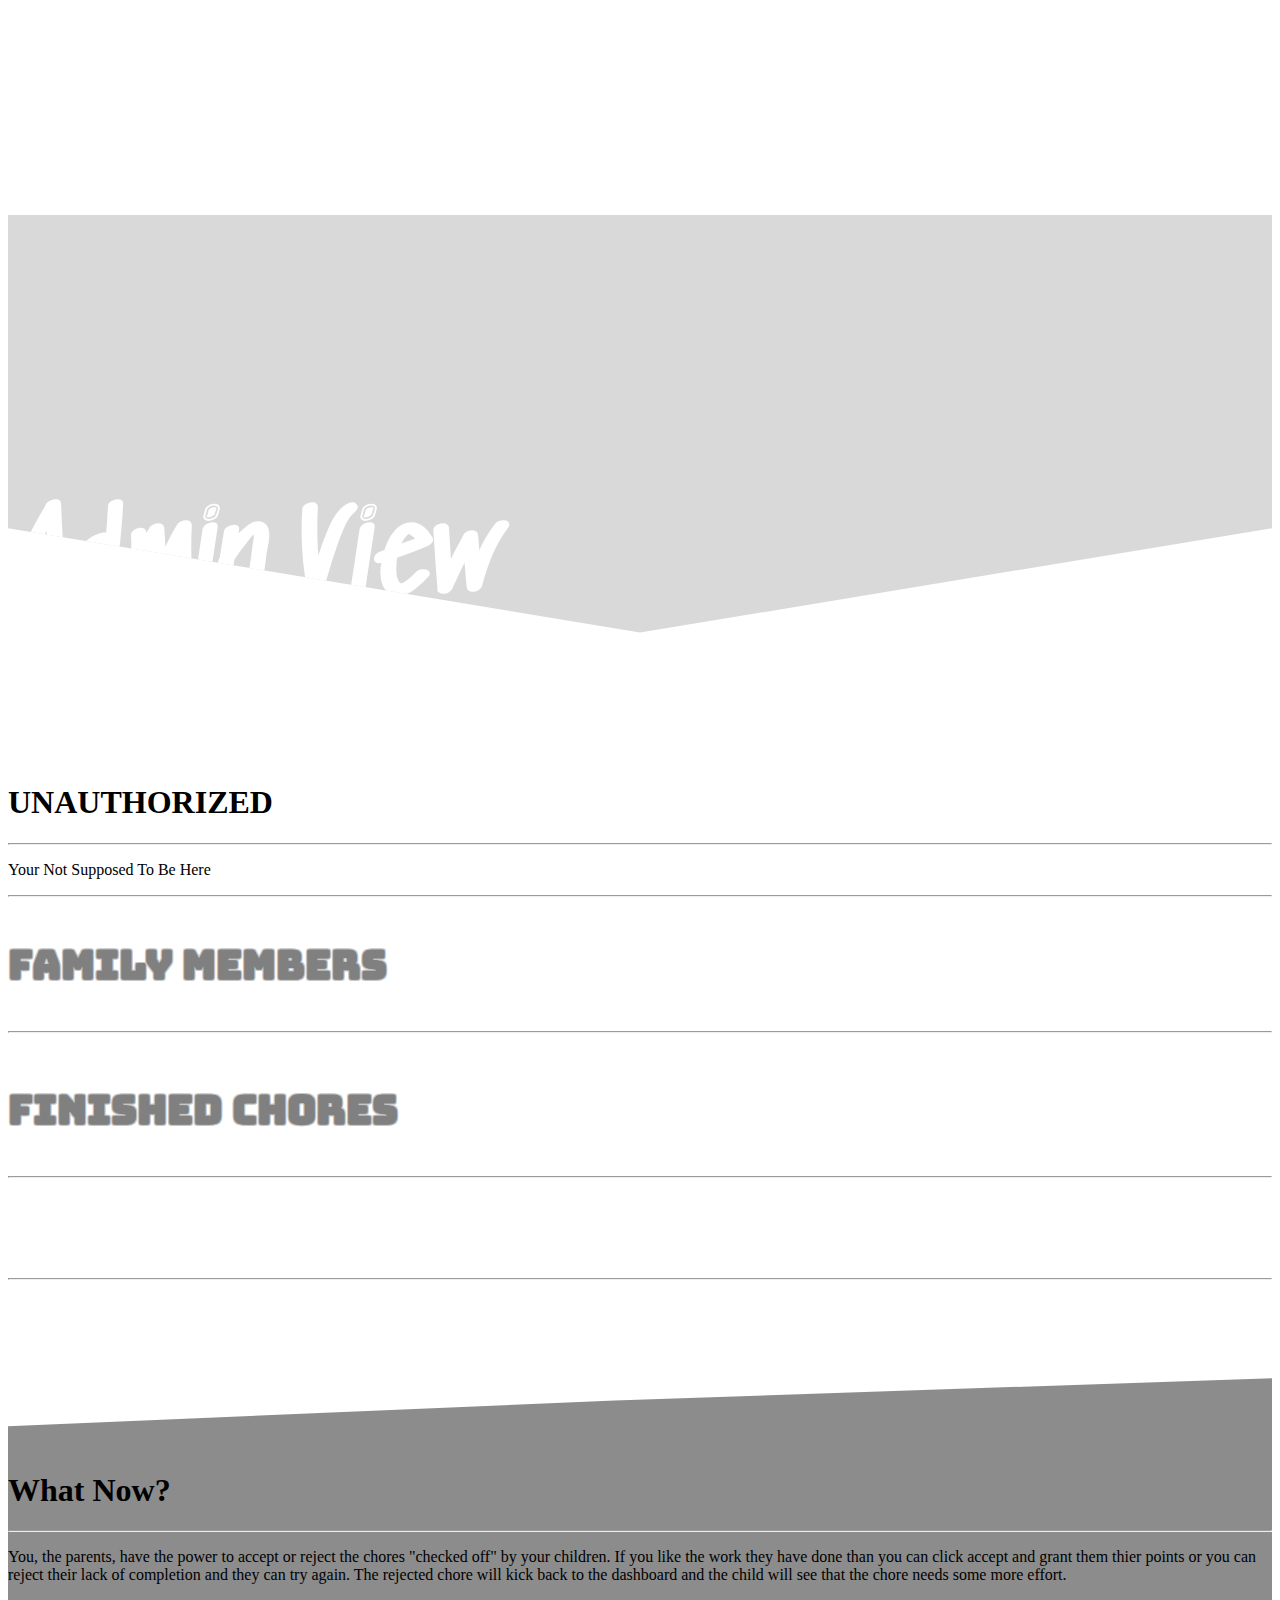
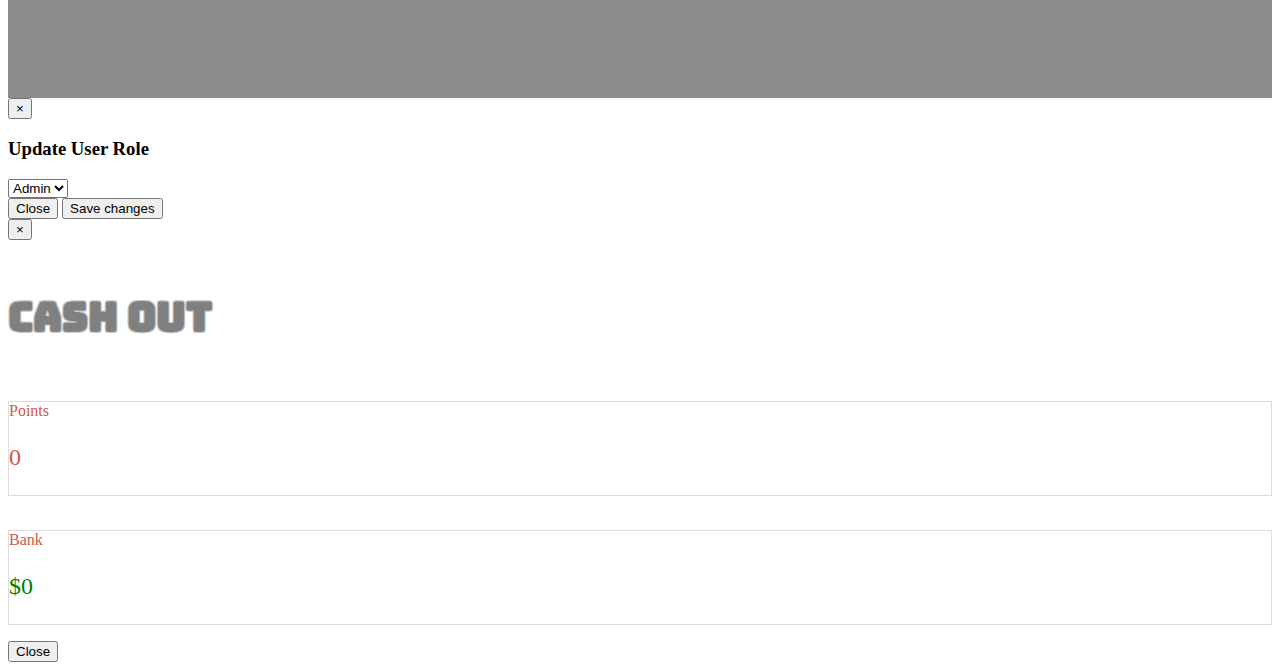
==== public/adminView.html @ bf6f7eff "admin files imaging changes" ====
<!DOCTYPE html>
<html lang="en">

<head>
    <meta charset="UTF-8">
    <meta name="viewport" content="width=device-width, initial-scale=1.0">
    <meta http-equiv="X-UA-Compatible" content="ie=edge">
    <title>SAC | Admin</title>
    <link rel="stylesheet" href="https://maxcdn.bootstrapcdn.com/bootstrap/4.0.0-beta.3/css/bootstrap.min.css" integrity="sha384-Zug+QiDoJOrZ5t4lssLdxGhVrurbmBWopoEl+M6BdEfwnCJZtKxi1KgxUyJq13dy" crossorigin="anonymous">
    <link href="https://fonts.googleapis.com/css?family=Audiowide|Black+Ops+One|Permanent+Marker|Yellowtail|Quattrocento+Sans|Bungee" rel="stylesheet">
    <link href="https://maxcdn.bootstrapcdn.com/font-awesome/4.7.0/css/font-awesome.min.css" rel="stylesheet" integrity="sha384-wvfXpqpZZVQGK6TAh5PVlGOfQNHSoD2xbE+QkPxCAFlNEevoEH3Sl0sibVcOQVnN" crossorigin="anonymous">
    <link rel="stylesheet" href="./AnimatedCheckboxes/css/component.css">
    <link rel="stylesheet" href="./AnimatedCheckboxes/css/normalize.css">
    <script src="https://www.paypalobjects.com/api/checkout.js"></script>
    <link rel="stylesheet" href="./css/index.css">
    <link rel="stylesheet" href="./css/adminView.css">
    <link href="https://fonts.googleapis.com/css?family=Sedgwick+Ave" rel="stylesheet">



</head>

<body>


    <!-- HEADER SECTION  -->

    <div id="header">
        <div class="row">
            <div class="col-2 text-center">
                <a href="/" style="text-decoration: none;">
                    <h4 id="home-button">Home</h4>
                </a>
            </div>
            <div class="col-2 text-left">
                <a href="/dashboard" style="text-decoration: none;">
                    <h4 id="dashboard-button">Dashboard</h4>
                </a>
            </div>
        </div>
        <div class="row" style="margin-top: -5%;">
            <div class="col-12">
                <h1 class="text-center main-title">Admin View</h1>
            </div>
        </div>
    </div>



    <div class="row text-danger text-center" id="errorMessage">
        <div class="col-12">
            <h1>UNAUTHORIZED</h1>
            <hr>
        </div>

        <div class="col-12 text-center">
            <p>Your Not Supposed To Be Here</p>
        </div>
    </div>
    <div class="container">
        <hr>
        <br>
        <br>

    </div>
    <!-- END OF HEADER SECTION -->


    <div class="container" id="main-content" style="margin-top: -7%">

        <br>
        <br>
        <div class="row">


            <!-- OPEN OF USERS COLUMN -->
            <div class="col-6">
                <div class="row">
                    <div class="col-12 text-center">
                        <h3 class="title text-center">Family Members</h3>
                        <hr>
                    </div>
                </div>
                <div class="row" id="admin-users">


                </div>

            </div>


            <!-- OPEN OF CHORES COLUMN -->
            <div class="col-6">
                <div class="row">
                    <div class="col-12 text-center">
                        <h3 class="title text-center">Finished Chores</h3>
                        <hr>
                    </div>
                </div>
                <div id="chores">


                </div>

            </div>
        </div>
    </div>
    <div class="container">
        <hr>
        <br>
        <br>
        <br>
        <br>
        <br>
    </div>


    <div id="next-steps">
        <br>
        <br>
        <br>
        <br>
        <div class="row justify-text-center">
            <div class="col-3"></div>
            <div class="col-6 text-center text-white">
                <h1>What Now?</h1>
            </div>
            <hr>
        </div>
        <div class="row">
            <div class="col-3"></div>
            <div class="col-6 text-white">
                <p>You, the parents, have the power to accept or reject the chores "checked off" by your children. If you like the work they have done than you can click accept and grant them thier points or you can reject their lack of completion and they
                    can try again. The rejected chore will kick back to the dashboard and the child will see that the chore needs some more effort.
                </p>
            </div>
        </div>
    </div>




    <!-- UPDATE USER ROLE MODAL SECTION -->

    <div class="modal fade" id="exampleModal" tabindex="-1" role="dialog" aria-labelledby="exampleModalLabel" aria-hidden="true">
        <div class="modal-dialog" role="document">
            <div class="modal-content">
                <div class="modal-header">
                    <button type="button" class="close" data-dismiss="modal" aria-label="Close">
                <span aria-hidden="true">&times;</span>
              </button>
                </div>
                <div class="modal-body" id="test-content">
                    <h3>Update User Role</h3>

                    <form>
                        <div class="form-group">
                            <select class="form-control" id="newUserRole">
                        <option>Admin</option>
                        <option>Child</option>
                      </select>
                        </div>
                    </form>
                    <div class="h4" id="error-message"></div>
                </div>
                <div class="modal-footer">
                    <button type="button" class="btn btn-secondary" data-dismiss="modal">Close</button>
                    <button type="button" class="btn btn-secondary newRoleSubmit">Save changes</button>
                </div>
            </div>
        </div>
    </div>




    <!-- CASH OUT MODAL -->

    <div class="modal fade" id="cashOutModal" tabindex="-1" role="dialog" aria-labelledby="cashOutModal" aria-hidden="true">
        <div class="modal-dialog" role="document">
            <div class="modal-content">
                <div class="modal-header">
                    <button type="button" class="close" data-dismiss="modal" aria-label="Close">
                    <span aria-hidden="true">&times;</span>
                  </button>
                </div>
                <div class="modal-body text-center" id="cashOutModalContent">
                    <h3 class="title">Cash Out</h3>

                    <div class="row">
                        <div class="col-6 text-center">
                            <br>

                            <div class="card userValues">
                                <div class="card-header">
                                    Points
                                </div>
                                <div class="card-body">
                                    <!-- DYNAMICALLY ADD POINTS FROM DATABASE HERE -->
                                    <p class="userPointValue count" id="userPoints">0</p>
                                </div>
                            </div>
                        </div>
                        <div class="col-6 text-center">
                            <br>

                            <div class="card userValues">
                                <div class="card-header">
                                    Bank
                                </div>
                                <div class="card-body">
                                    <!-- CONVERT POINTS TO DOLLAR VALUE HERE -->
                                    <p style="color: green; font-size: 1.5rem; font-size: 1.5rem;">$<span class="userDollarValue count" id="userDollar">0</span></p>
                                </div>
                            </div>
                        </div>
                    </div>
                    <div class="row">
                        <div class="col-12" id="message"></div>
                    </div>

                </div>
                <div class="modal-footer">
                    <button type="button" class="btn btn-outline-danger" data-dismiss="modal">Close</button>
                    <div class="newPointsSubmit" id="paypal-button-container"></div>
                </div>
            </div>
        </div>
    </div>









    <script src="https://code.jquery.com/jquery-3.2.1.slim.min.js" integrity="sha384-KJ3o2DKtIkvYIK3UENzmM7KCkRr/rE9/Qpg6aAZGJwFDMVNA/GpGFF93hXpG5KkN" crossorigin="anonymous"></script>
    <script src="https://cdnjs.cloudflare.com/ajax/libs/popper.js/1.12.9/umd/popper.min.js" integrity="sha384-ApNbgh9B+Y1QKtv3Rn7W3mgPxhU9K/ScQsAP7hUibX39j7fakFPskvXusvfa0b4Q" crossorigin="anonymous"></script>
    <script src="https://maxcdn.bootstrapcdn.com/bootstrap/4.0.0-beta.3/js/bootstrap.min.js" integrity="sha384-a5N7Y/aK3qNeh15eJKGWxsqtnX/wWdSZSKp+81YjTmS15nvnvxKHuzaWwXHDli+4" crossorigin="anonymous"></script>
    <script src="https://code.jquery.com/jquery-3.2.1.js" integrity="sha256-DZAnKJ/6XZ9si04Hgrsxu/8s717jcIzLy3oi35EouyE=" crossorigin="anonymous"></script>
    <script src="./AnimatedCheckboxes/js/svgcheckbx.js"></script>
    <script src="./AnimatedCheckboxes/js/modernizr.custom.js"></script>
    <script src="https://www.paypalobjects.com/api/checkout.js"></script>
    <script src="./js/index.js"></script>
    <script src="./js/adminView.js"></script>
</body>

</html>
---- public/css/adminView.css ----
#header {
    min-height: 300px;
    background: linear-gradient( rgba(0, 0, 0, 0.15), rgba(0, 0, 0, 0.15)), url("http://www.riselegal.com.au/wp-content/uploads/2015/04/interior-blurred1.jpg") no-repeat center center fixed;
    -webkit-background-size: cover;
    -moz-background-size: cover;
    -o-background-size: cover;
    background-size: cover;
    -webkit-clip-path: polygon(50% 0%, 100% 0, 100% 75%, 50% 100%, 0% 75%, 0 0);
    clip-path: polygon(50% 0%, 100% 0, 100% 75%, 50% 100%, 0% 75%, 0 0);
    margin-bottom: 100px;
}

.bg-secondary {
    background-color: #F0F0F0!important;
}

.card {
    color: #CE5848!important;
    margin-bottom: 2%;
    border: 1px solid gainsboro;
    background: url("https://www.toptal.com/designers/subtlepatterns/patterns/bgnoise_lg.png");
    margin-bottom: 1rem;
}

.main-title {
    margin-top: 70px;
    color: white;
    font-family: 'Sedgwick Ave', cursive;
    font-size: 7rem;
    /* text-shadow: -1px -1px 0 #C6C6C6, 1px -1px 0 #C6C6C6, -1px 1px 0 #C6C6C6, 1px 1px 0 #C6C6C6; */
}

.title {
    margin-top: 50px;
    color: grey;
    font-family: 'Bungee', cursive;
    font-size: 2.5rem;
    text-shadow: -1px -1px 0 #C6C6C6, 1px -1px 0 #C6C6C6, -1px 1px 0 #C6C6C6, 1px 1px 0 #C6C6C6;
}

.name-title {
    margin-top: 50px;
    color: #868e96;
    font-family: 'Bungee', cursive;
    font-size: 1rem;
}

.family-image-dashboard {
    border: solid #2222;
    border-image: none;
    border-radius: 0px 50px 0px 50px;
    -moz-border-radius: 0px 50px 0px 50px;
    -webkit-border-radius: 0px 50px 0px 50px;
    border-width: 6px;
    height: 7rem;
    width: 8rem;
    z-index: 999!important;
}

#home-button {
    font-family: "Montserrat", "Helvetica Neue", Helvetica, Arial, sans-serif;
    font-size: 1.5rem;
    color: white;
    margin-left: -16%;
    margin-top: 17%;
    z-index: 999;
    position: relative;
    text-decoration: none;
}

#dashboard-button {
    font-family: "Montserrat", "Helvetica Neue", Helvetica, Arial, sans-serif;
    font-size: 1.5rem;
    color: white;
    margin-left: -16%;
    margin-top: 17%;
    z-index: 999;
    position: relative;
    text-decoration: none;
}

#errorMessage {
    margin-top: 12%;
}

.userPointValue {
    font-size: 1.5rem;
}

.userDollarValue {
    font-size: 1.5rem;
}

.modal-backdrop {
    position: fixed;
    top: 0;
    right: 0;
    bottom: 0;
    left: 0;
    z-index: 1030;
    background-color: #333333;
    opacity: 0.8;
}

.blur {
    -webkit-filter: blur(5px) grayscale(50%);
}

.chore-description {
    font-size: 1.5rem;
    color: #28BFB7;
    padding-bottom: 1rem;
}

.chore-name {
    font-family: 'Bungee', cursive;
    padding-top: 1rem;
}

.newChore {
    margin-top: 5%;
    margin: 0 auto;
    width: 75%;
    margin-bottom: 1rem;
    padding-bottom: 1.5rem;
}

#main-content {
    margin-bottom: 100px;
}

#next-steps {
    background: linear-gradient( rgba(0, 0, 0, 0.45), rgba(0, 0, 0, 0.45)), url("https://png.pngtree.com/thumb_back/fw800/back_pic/04/09/39/455815963e6f920.jpg") no-repeat center center fixed;
    -webkit-background-size: cover;
    -moz-background-size: cover;
    -o-background-size: cover;
    background-size: cover;
    -webkit-clip-path: polygon(48% 7%, 100% 0, 100% 100%, 50% 100%, 0 100%, 0 15%);
    clip-path: polygon(48% 7%, 100% 0, 100% 100%, 50% 100%, 0 100%, 0 15%);
    height: 20rem;
}

.change-role {
    background: #bcd9d7;
}

.change-points {
    background: #28BFB7;
}

.change-points.hover {
    background: #868e96;
}

.reject-button {
    color: #FFFFFF;
    background-color: #28BFB7;
    border-color: #919191;
}

.reject-button.hover {
    background: #868e96;
}

.accept-button {
    color: #FFFFFF;
    background-color: #bcd9d7;
    border-color: #919191;
}
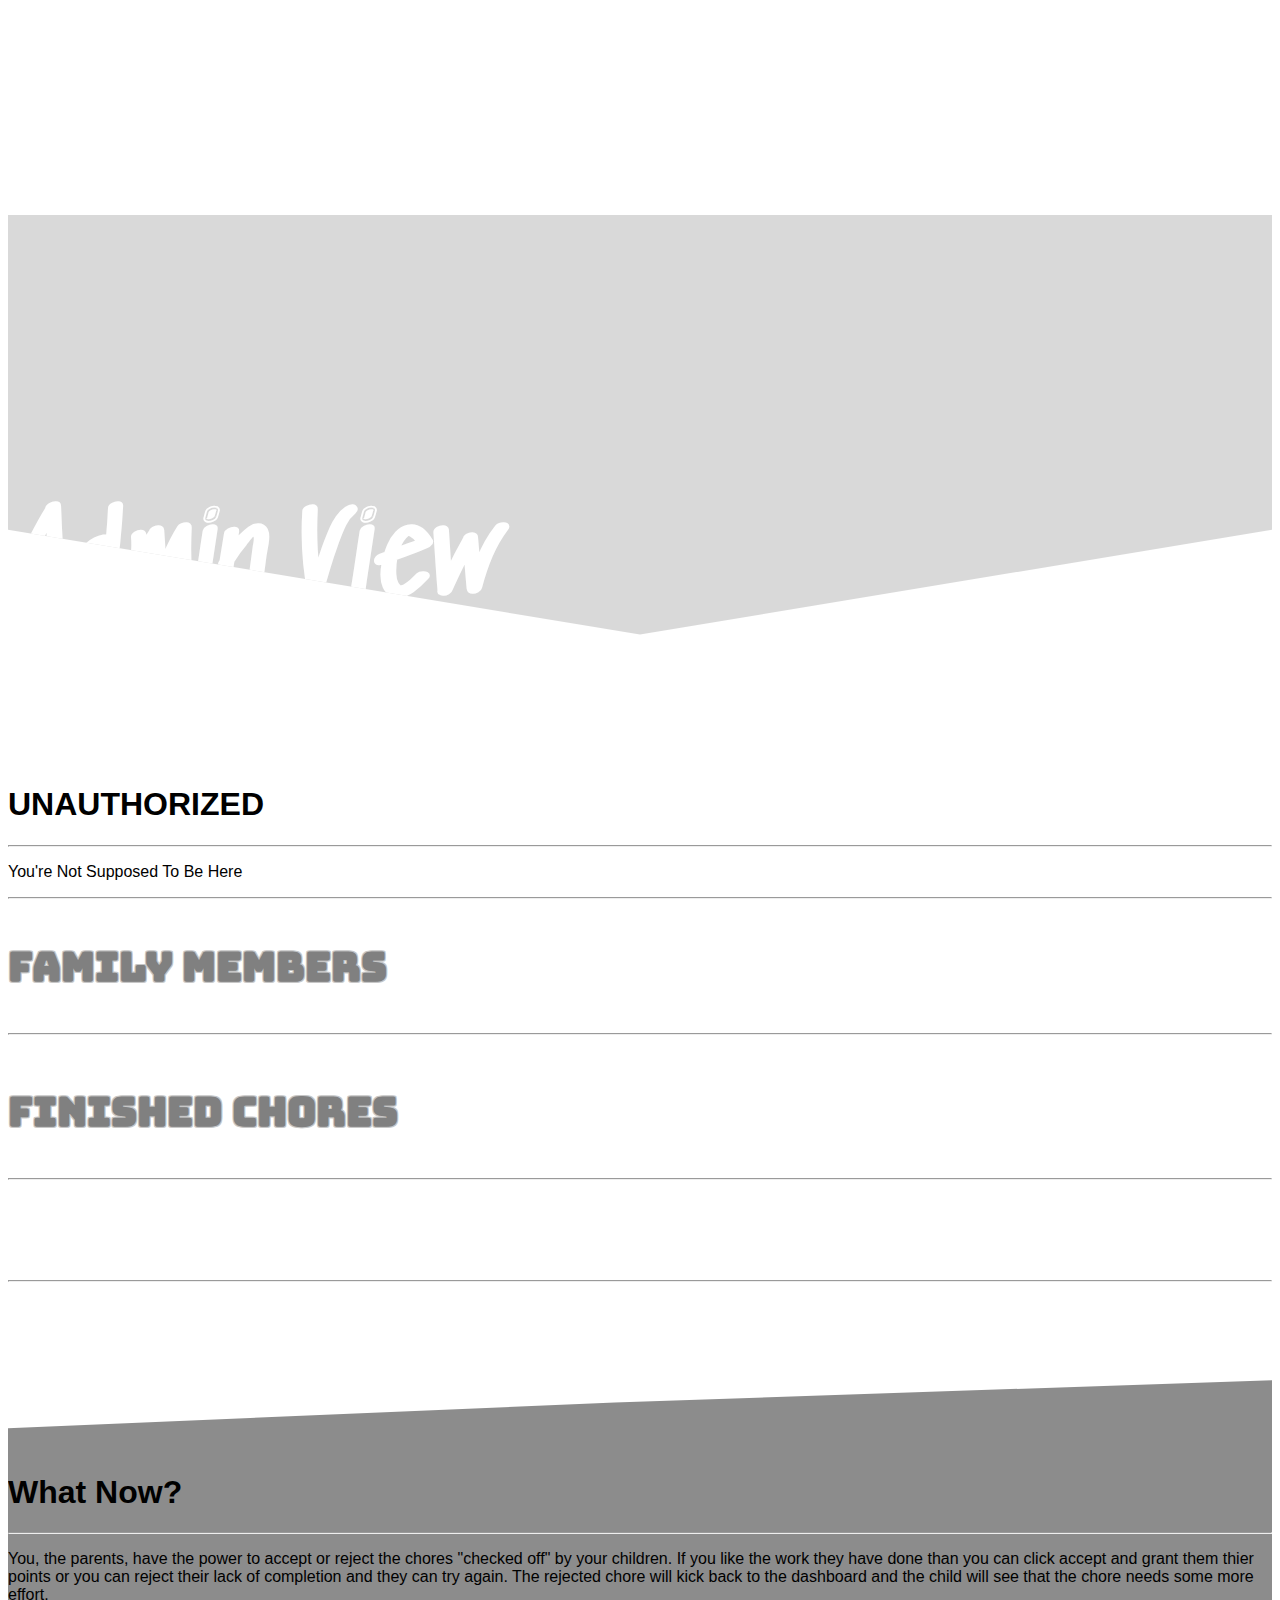
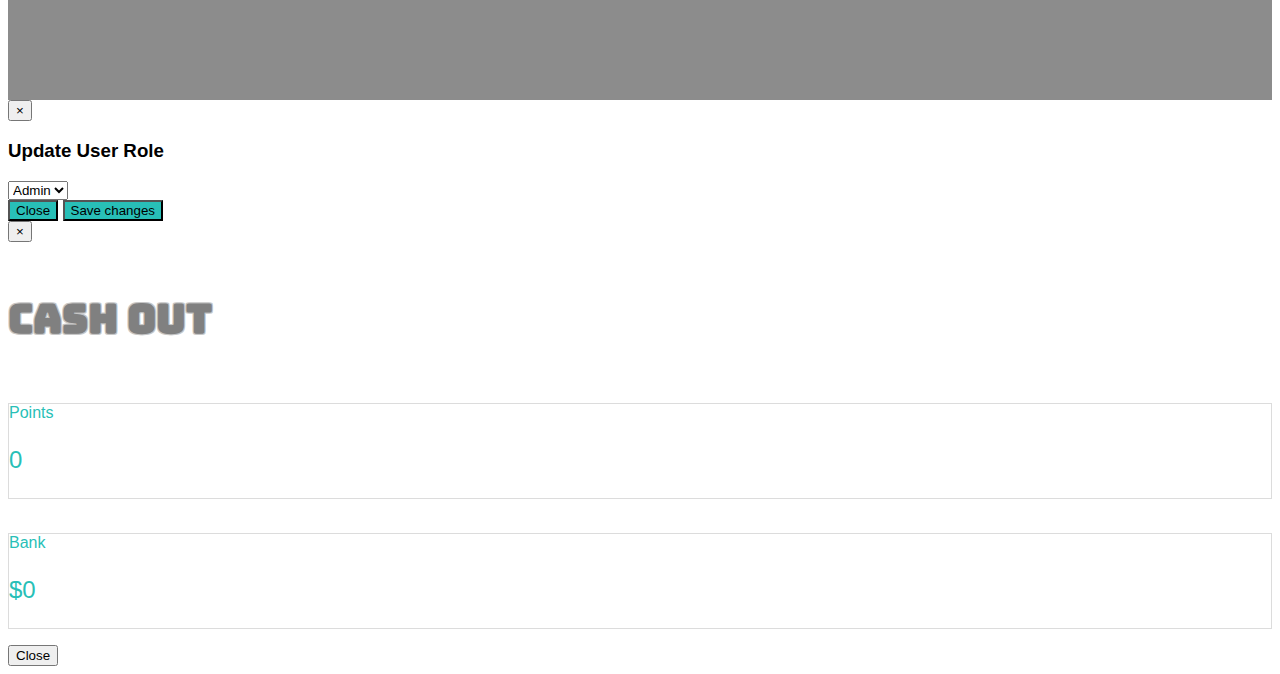
==== commit e81ced52: "whelp.  Let's hope this works." ====
--- a/public/adminView.html
+++ b/public/adminView.html
@@ -54,7 +54,7 @@
         </div>
 
         <div class="col-12 text-center">
-            <p>Your Not Supposed To Be Here</p>
+            <p>You're Not Supposed To Be Here</p>
         </div>
     </div>
     <div class="container">
@@ -210,7 +210,7 @@
                                 </div>
                                 <div class="card-body">
                                     <!-- CONVERT POINTS TO DOLLAR VALUE HERE -->
-                                    <p style="color: green; font-size: 1.5rem; font-size: 1.5rem;">$<span class="userDollarValue count" id="userDollar">0</span></p>
+                                    <p style="font-size: 1.5rem; font-size: 1.5rem;">$<span class="userDollarValue count" id="userDollar">0</span></p>
                                 </div>
                             </div>
                         </div>
--- a/public/css/index.css
+++ b/public/css/index.css
@@ -0,0 +1,351 @@
+body {
+    font-family: "Montserrat", "Helvetica Neue", Helvetica, Arial, sans-serif;
+}
+
+.bg-image {
+    background-image: url("/images/dishes.jpg");
+    background-size: cover;
+    -webkit-clip-path: polygon(50% 0%, 100% 0, 100% 88%, 50% 100%, 0 87%, 0 0);
+    clip-path: polygon(50% 0%, 100% 0, 100% 88%, 50% 100%, 0 87%, 0 0);
+    height: 100vh;
+}
+
+h1,
+h2 {
+    font-family: "Montserrat", "Helvetica Neue", Helvetica, Arial, sans-serif;
+}
+
+.navbar {
+    display: inline-flex;
+}
+
+.btn-link{
+    color: #fff;
+}
+
+.navbar-light .navbar-brand {
+    color: #fff;
+}
+
+.btn-secondary {
+    background-color: #28BFB7;
+}
+
+.animation-target {
+    -webkit-animation: animation 3500ms linear both;
+    animation: animation 3500ms linear both;
+}
+
+#searchButton {
+    margin-top: 32px;
+    margin-right: 100px;
+    width: 39px;
+    height: 39px;
+    border-radius: 3px;
+    background-color: transparent;
+    color: #28BFB7;
+    border: 1px solid #28BFB7;
+}
+
+a:active { 
+    color: #28BFB7;
+}
+
+#searchButton:hover{
+    border: 1px solid white;
+    -webkit-transform: scale(1.2);
+    -moz-transform: scale(1.2);
+    transform: scale(1.2);
+    cursor: pointer;
+}
+
+
+
+/* Generated with Bounce.js. Edit at https://goo.gl/JVb2wN */
+
+@-webkit-keyframes animation {
+    0% {
+        -webkit-transform: matrix3d(0, 0, 0, 0, 0, 1, 0, 0, 0, 0, 1, 0, 0, 0, 0, 1);
+        transform: matrix3d(0, 0, 0, 0, 0, 1, 0, 0, 0, 0, 1, 0, 0, 0, 0, 1);
+    }
+    0.97% {
+        -webkit-transform: matrix3d(0.16, 0, 0, 0, 0, 1.407, 0, 0, 0, 0, 1, 0, 0, 0, 0, 1);
+        transform: matrix3d(0.16, 0, 0, 0, 0, 1.407, 0, 0, 0, 0, 1, 0, 0, 0, 0, 1);
+    }
+    1.94% {
+        -webkit-transform: matrix3d(0.34, 0, 0, 0, 0, 1.893, 0, 0, 0, 0, 1, 0, 0, 0, 0, 1);
+        transform: matrix3d(0.34, 0, 0, 0, 0, 1.893, 0, 0, 0, 0, 1, 0, 0, 0, 0, 1);
+    }
+    2.92% {
+        -webkit-transform: matrix3d(0.532, 0, 0, 0, 0, 2.226, 0, 0, 0, 0, 1, 0, 0, 0, 0, 1);
+        transform: matrix3d(0.532, 0, 0, 0, 0, 2.226, 0, 0, 0, 0, 1, 0, 0, 0, 0, 1);
+    }
+    3.89% {
+        -webkit-transform: matrix3d(0.731, 0, 0, 0, 0, 2.332, 0, 0, 0, 0, 1, 0, 0, 0, 0, 1);
+        transform: matrix3d(0.731, 0, 0, 0, 0, 2.332, 0, 0, 0, 0, 1, 0, 0, 0, 0, 1);
+    }
+    5.01% {
+        -webkit-transform: matrix3d(0.961, 0, 0, 0, 0, 2.239, 0, 0, 0, 0, 1, 0, 0, 0, 0, 1);
+        transform: matrix3d(0.961, 0, 0, 0, 0, 2.239, 0, 0, 0, 0, 1, 0, 0, 0, 0, 1);
+    }
+    5.61% {
+        -webkit-transform: matrix3d(1.083, 0, 0, 0, 0, 2.146, 0, 0, 0, 0, 1, 0, 0, 0, 0, 1);
+        transform: matrix3d(1.083, 0, 0, 0, 0, 2.146, 0, 0, 0, 0, 1, 0, 0, 0, 0, 1);
+    }
+    6.09% {
+        -webkit-transform: matrix3d(1.18, 0, 0, 0, 0, 2.069, 0, 0, 0, 0, 1, 0, 0, 0, 0, 1);
+        transform: matrix3d(1.18, 0, 0, 0, 0, 2.069, 0, 0, 0, 0, 1, 0, 0, 0, 0, 1);
+    }
+    7.21% {
+        -webkit-transform: matrix3d(1.394, 0, 0, 0, 0, 1.938, 0, 0, 0, 0, 1, 0, 0, 0, 0, 1);
+        transform: matrix3d(1.394, 0, 0, 0, 0, 1.938, 0, 0, 0, 0, 1, 0, 0, 0, 0, 1);
+    }
+    8.29% {
+        -webkit-transform: matrix3d(1.587, 0, 0, 0, 0, 1.897, 0, 0, 0, 0, 1, 0, 0, 0, 0, 1);
+        transform: matrix3d(1.587, 0, 0, 0, 0, 1.897, 0, 0, 0, 0, 1, 0, 0, 0, 0, 1);
+    }
+    8.41% {
+        -webkit-transform: matrix3d(1.606, 0, 0, 0, 0, 1.897, 0, 0, 0, 0, 1, 0, 0, 0, 0, 1);
+        transform: matrix3d(1.606, 0, 0, 0, 0, 1.897, 0, 0, 0, 0, 1, 0, 0, 0, 0, 1);
+    }
+    10.5% {
+        -webkit-transform: matrix3d(1.922, 0, 0, 0, 0, 1.979, 0, 0, 0, 0, 1, 0, 0, 0, 0, 1);
+        transform: matrix3d(1.922, 0, 0, 0, 0, 1.979, 0, 0, 0, 0, 1, 0, 0, 0, 0, 1);
+    }
+    11.11% {
+        -webkit-transform: matrix3d(2, 0, 0, 0, 0, 2.005, 0, 0, 0, 0, 1, 0, 0, 0, 0, 1);
+        transform: matrix3d(2, 0, 0, 0, 0, 2.005, 0, 0, 0, 0, 1, 0, 0, 0, 0, 1);
+    }
+    12.7% {
+        -webkit-transform: matrix3d(1.83, 0, 0, 0, 0, 2.032, 0, 0, 0, 0, 1, 0, 0, 0, 0, 1);
+        transform: matrix3d(1.83, 0, 0, 0, 0, 2.032, 0, 0, 0, 0, 1, 0, 0, 0, 0, 1);
+    }
+    14.91% {
+        -webkit-transform: matrix3d(1.67, 0, 0, 0, 0, 2.006, 0, 0, 0, 0, 1, 0, 0, 0, 0, 1);
+        transform: matrix3d(1.67, 0, 0, 0, 0, 2.006, 0, 0, 0, 0, 1, 0, 0, 0, 0, 1);
+    }
+    17.1% {
+        -webkit-transform: matrix3d(1.591, 0, 0, 0, 0, 1.99, 0, 0, 0, 0, 1, 0, 0, 0, 0, 1);
+        transform: matrix3d(1.591, 0, 0, 0, 0, 1.99, 0, 0, 0, 0, 1, 0, 0, 0, 0, 1);
+    }
+    18.72% {
+        -webkit-transform: matrix3d(1.576, 0, 0, 0, 0, 1.995, 0, 0, 0, 0, 1, 0, 0, 0, 0, 1);
+        transform: matrix3d(1.576, 0, 0, 0, 0, 1.995, 0, 0, 0, 0, 1, 0, 0, 0, 0, 1);
+    }
+    21.51% {
+        -webkit-transform: matrix3d(1.612, 0, 0, 0, 0, 2.003, 0, 0, 0, 0, 1, 0, 0, 0, 0, 1);
+        transform: matrix3d(1.612, 0, 0, 0, 0, 2.003, 0, 0, 0, 0, 1, 0, 0, 0, 0, 1);
+    }
+    25.91% {
+        -webkit-transform: matrix3d(1.758, 0, 0, 0, 0, 1.999, 0, 0, 0, 0, 1, 0, 0, 0, 0, 1);
+        transform: matrix3d(1.758, 0, 0, 0, 0, 1.999, 0, 0, 0, 0, 1, 0, 0, 0, 0, 1);
+    }
+    26.03% {
+        -webkit-transform: matrix3d(1.762, 0, 0, 0, 0, 1.999, 0, 0, 0, 0, 1, 0, 0, 0, 0, 1);
+        transform: matrix3d(1.762, 0, 0, 0, 0, 1.999, 0, 0, 0, 0, 1, 0, 0, 0, 0, 1);
+    }
+    28.57% {
+        -webkit-transform: matrix3d(1.858, 0, 0, 0, 0, 2, 0, 0, 0, 0, 1, 0, 0, 0, 0, 1);
+        transform: matrix3d(1.858, 0, 0, 0, 0, 2, 0, 0, 0, 0, 1, 0, 0, 0, 0, 1);
+    }
+    33.33% {
+        -webkit-transform: matrix3d(2, 0, 0, 0, 0, 2, 0, 0, 0, 0, 1, 0, 0, 0, 0, 1);
+        transform: matrix3d(2, 0, 0, 0, 0, 2, 0, 0, 0, 0, 1, 0, 0, 0, 0, 1);
+    }
+    41.04% {
+        -webkit-transform: matrix3d(1.922, 0, 0, 0, 0, 2, 0, 0, 0, 0, 1, 0, 0, 0, 0, 1);
+        transform: matrix3d(1.922, 0, 0, 0, 0, 2, 0, 0, 0, 0, 1, 0, 0, 0, 0, 1);
+    }
+    55.66% {
+        -webkit-transform: matrix3d(2, 0, 0, 0, 0, 2, 0, 0, 0, 0, 1, 0, 0, 0, 0, 1);
+        transform: matrix3d(2, 0, 0, 0, 0, 2, 0, 0, 0, 0, 1, 0, 0, 0, 0, 1);
+    }
+    63.26% {
+        -webkit-transform: matrix3d(1.986, 0, 0, 0, 0, 2, 0, 0, 0, 0, 1, 0, 0, 0, 0, 1);
+        transform: matrix3d(1.986, 0, 0, 0, 0, 2, 0, 0, 0, 0, 1, 0, 0, 0, 0, 1);
+    }
+    77.88% {
+        -webkit-transform: matrix3d(2, 0, 0, 0, 0, 2, 0, 0, 0, 0, 1, 0, 0, 0, 0, 1);
+        transform: matrix3d(2, 0, 0, 0, 0, 2, 0, 0, 0, 0, 1, 0, 0, 0, 0, 1);
+    }
+    85.49% {
+        -webkit-transform: matrix3d(1.997, 0, 0, 0, 0, 2, 0, 0, 0, 0, 1, 0, 0, 0, 0, 1);
+        transform: matrix3d(1.997, 0, 0, 0, 0, 2, 0, 0, 0, 0, 1, 0, 0, 0, 0, 1);
+    }
+    100% {
+        -webkit-transform: matrix3d(2, 0, 0, 0, 0, 2, 0, 0, 0, 0, 1, 0, 0, 0, 0, 1);
+        transform: matrix3d(2, 0, 0, 0, 0, 2, 0, 0, 0, 0, 1, 0, 0, 0, 0, 1);
+    }
+}
+
+@keyframes animation {
+    0% {
+        -webkit-transform: matrix3d(0, 0, 0, 0, 0, 1, 0, 0, 0, 0, 1, 0, 0, 0, 0, 1);
+        transform: matrix3d(0, 0, 0, 0, 0, 1, 0, 0, 0, 0, 1, 0, 0, 0, 0, 1);
+    }
+    0.97% {
+        -webkit-transform: matrix3d(0.16, 0, 0, 0, 0, 1.407, 0, 0, 0, 0, 1, 0, 0, 0, 0, 1);
+        transform: matrix3d(0.16, 0, 0, 0, 0, 1.407, 0, 0, 0, 0, 1, 0, 0, 0, 0, 1);
+    }
+    1.94% {
+        -webkit-transform: matrix3d(0.34, 0, 0, 0, 0, 1.893, 0, 0, 0, 0, 1, 0, 0, 0, 0, 1);
+        transform: matrix3d(0.34, 0, 0, 0, 0, 1.893, 0, 0, 0, 0, 1, 0, 0, 0, 0, 1);
+    }
+    2.92% {
+        -webkit-transform: matrix3d(0.532, 0, 0, 0, 0, 2.226, 0, 0, 0, 0, 1, 0, 0, 0, 0, 1);
+        transform: matrix3d(0.532, 0, 0, 0, 0, 2.226, 0, 0, 0, 0, 1, 0, 0, 0, 0, 1);
+    }
+    3.89% {
+        -webkit-transform: matrix3d(0.731, 0, 0, 0, 0, 2.332, 0, 0, 0, 0, 1, 0, 0, 0, 0, 1);
+        transform: matrix3d(0.731, 0, 0, 0, 0, 2.332, 0, 0, 0, 0, 1, 0, 0, 0, 0, 1);
+    }
+    5.01% {
+        -webkit-transform: matrix3d(0.961, 0, 0, 0, 0, 2.239, 0, 0, 0, 0, 1, 0, 0, 0, 0, 1);
+        transform: matrix3d(0.961, 0, 0, 0, 0, 2.239, 0, 0, 0, 0, 1, 0, 0, 0, 0, 1);
+    }
+    5.61% {
+        -webkit-transform: matrix3d(1.083, 0, 0, 0, 0, 2.146, 0, 0, 0, 0, 1, 0, 0, 0, 0, 1);
+        transform: matrix3d(1.083, 0, 0, 0, 0, 2.146, 0, 0, 0, 0, 1, 0, 0, 0, 0, 1);
+    }
+    6.09% {
+        -webkit-transform: matrix3d(1.18, 0, 0, 0, 0, 2.069, 0, 0, 0, 0, 1, 0, 0, 0, 0, 1);
+        transform: matrix3d(1.18, 0, 0, 0, 0, 2.069, 0, 0, 0, 0, 1, 0, 0, 0, 0, 1);
+    }
+    7.21% {
+        -webkit-transform: matrix3d(1.394, 0, 0, 0, 0, 1.938, 0, 0, 0, 0, 1, 0, 0, 0, 0, 1);
+        transform: matrix3d(1.394, 0, 0, 0, 0, 1.938, 0, 0, 0, 0, 1, 0, 0, 0, 0, 1);
+    }
+    8.29% {
+        -webkit-transform: matrix3d(1.587, 0, 0, 0, 0, 1.897, 0, 0, 0, 0, 1, 0, 0, 0, 0, 1);
+        transform: matrix3d(1.587, 0, 0, 0, 0, 1.897, 0, 0, 0, 0, 1, 0, 0, 0, 0, 1);
+    }
+    8.41% {
+        -webkit-transform: matrix3d(1.606, 0, 0, 0, 0, 1.897, 0, 0, 0, 0, 1, 0, 0, 0, 0, 1);
+        transform: matrix3d(1.606, 0, 0, 0, 0, 1.897, 0, 0, 0, 0, 1, 0, 0, 0, 0, 1);
+    }
+    10.5% {
+        -webkit-transform: matrix3d(1.922, 0, 0, 0, 0, 1.979, 0, 0, 0, 0, 1, 0, 0, 0, 0, 1);
+        transform: matrix3d(1.922, 0, 0, 0, 0, 1.979, 0, 0, 0, 0, 1, 0, 0, 0, 0, 1);
+    }
+    11.11% {
+        -webkit-transform: matrix3d(2, 0, 0, 0, 0, 2.005, 0, 0, 0, 0, 1, 0, 0, 0, 0, 1);
+        transform: matrix3d(2, 0, 0, 0, 0, 2.005, 0, 0, 0, 0, 1, 0, 0, 0, 0, 1);
+    }
+    12.7% {
+        -webkit-transform: matrix3d(1.83, 0, 0, 0, 0, 2.032, 0, 0, 0, 0, 1, 0, 0, 0, 0, 1);
+        transform: matrix3d(1.83, 0, 0, 0, 0, 2.032, 0, 0, 0, 0, 1, 0, 0, 0, 0, 1);
+    }
+    14.91% {
+        -webkit-transform: matrix3d(1.67, 0, 0, 0, 0, 2.006, 0, 0, 0, 0, 1, 0, 0, 0, 0, 1);
+        transform: matrix3d(1.67, 0, 0, 0, 0, 2.006, 0, 0, 0, 0, 1, 0, 0, 0, 0, 1);
+    }
+    17.1% {
+        -webkit-transform: matrix3d(1.591, 0, 0, 0, 0, 1.99, 0, 0, 0, 0, 1, 0, 0, 0, 0, 1);
+        transform: matrix3d(1.591, 0, 0, 0, 0, 1.99, 0, 0, 0, 0, 1, 0, 0, 0, 0, 1);
+    }
+    18.72% {
+        -webkit-transform: matrix3d(1.576, 0, 0, 0, 0, 1.995, 0, 0, 0, 0, 1, 0, 0, 0, 0, 1);
+        transform: matrix3d(1.576, 0, 0, 0, 0, 1.995, 0, 0, 0, 0, 1, 0, 0, 0, 0, 1);
+    }
+    21.51% {
+        -webkit-transform: matrix3d(1.612, 0, 0, 0, 0, 2.003, 0, 0, 0, 0, 1, 0, 0, 0, 0, 1);
+        transform: matrix3d(1.612, 0, 0, 0, 0, 2.003, 0, 0, 0, 0, 1, 0, 0, 0, 0, 1);
+    }
+    25.91% {
+        -webkit-transform: matrix3d(1.758, 0, 0, 0, 0, 1.999, 0, 0, 0, 0, 1, 0, 0, 0, 0, 1);
+        transform: matrix3d(1.758, 0, 0, 0, 0, 1.999, 0, 0, 0, 0, 1, 0, 0, 0, 0, 1);
+    }
+    26.03% {
+        -webkit-transform: matrix3d(1.762, 0, 0, 0, 0, 1.999, 0, 0, 0, 0, 1, 0, 0, 0, 0, 1);
+        transform: matrix3d(1.762, 0, 0, 0, 0, 1.999, 0, 0, 0, 0, 1, 0, 0, 0, 0, 1);
+    }
+    28.57% {
+        -webkit-transform: matrix3d(1.858, 0, 0, 0, 0, 2, 0, 0, 0, 0, 1, 0, 0, 0, 0, 1);
+        transform: matrix3d(1.858, 0, 0, 0, 0, 2, 0, 0, 0, 0, 1, 0, 0, 0, 0, 1);
+    }
+    33.33% {
+        -webkit-transform: matrix3d(2, 0, 0, 0, 0, 2, 0, 0, 0, 0, 1, 0, 0, 0, 0, 1);
+        transform: matrix3d(2, 0, 0, 0, 0, 2, 0, 0, 0, 0, 1, 0, 0, 0, 0, 1);
+    }
+    41.04% {
+        -webkit-transform: matrix3d(1.922, 0, 0, 0, 0, 2, 0, 0, 0, 0, 1, 0, 0, 0, 0, 1);
+        transform: matrix3d(1.922, 0, 0, 0, 0, 2, 0, 0, 0, 0, 1, 0, 0, 0, 0, 1);
+    }
+    55.66% {
+        -webkit-transform: matrix3d(2, 0, 0, 0, 0, 2, 0, 0, 0, 0, 1, 0, 0, 0, 0, 1);
+        transform: matrix3d(2, 0, 0, 0, 0, 2, 0, 0, 0, 0, 1, 0, 0, 0, 0, 1);
+    }
+    63.26% {
+        -webkit-transform: matrix3d(1.986, 0, 0, 0, 0, 2, 0, 0, 0, 0, 1, 0, 0, 0, 0, 1);
+        transform: matrix3d(1.986, 0, 0, 0, 0, 2, 0, 0, 0, 0, 1, 0, 0, 0, 0, 1);
+    }
+    77.88% {
+        -webkit-transform: matrix3d(2, 0, 0, 0, 0, 2, 0, 0, 0, 0, 1, 0, 0, 0, 0, 1);
+        transform: matrix3d(2, 0, 0, 0, 0, 2, 0, 0, 0, 0, 1, 0, 0, 0, 0, 1);
+    }
+    85.49% {
+        -webkit-transform: matrix3d(1.997, 0, 0, 0, 0, 2, 0, 0, 0, 0, 1, 0, 0, 0, 0, 1);
+        transform: matrix3d(1.997, 0, 0, 0, 0, 2, 0, 0, 0, 0, 1, 0, 0, 0, 0, 1);
+    }
+    100% {
+        -webkit-transform: matrix3d(2, 0, 0, 0, 0, 2, 0, 0, 0, 0, 1, 0, 0, 0, 0, 1);
+        transform: matrix3d(2, 0, 0, 0, 0, 2, 0, 0, 0, 0, 1, 0, 0, 0, 0, 1);
+    }
+}
+
+.set_1_btn {
+	color: #fff;
+	cursor: pointer;
+	display: block;
+	font-size: 16px;
+	font-weight: 400;
+	line-height: 45px;
+	margin-right: 2em;
+	text-align: center;
+	max-width: 160px;
+	position: relative;
+	left: 50%;
+	-webkit-transform: translateX(-50%);
+	-ms-transform: translateX(-50%);
+	transform: translateX(-50%);
+	text-decoration: none;
+	text-transform: uppercase;
+	vertical-align: middle;
+	width: 100%;
+	border: none;
+}
+.set_1_btn:hover {
+	text-decoration: none;
+}
+.Vbtn-1 {
+	background:transparent;
+	text-align: center;
+	float:left;
+}
+.Vbtn-1 svg {
+	height: 45px;
+	left: 0;
+	position: absolute;
+	top: 0;
+	width: 100%;
+}
+.Vbtn-1 rect {
+	fill: none;
+	stroke: #28BFB7;
+	stroke-width: 3;
+	stroke-dasharray: 422, 0;
+	transition: all 450ms linear 0s;
+}
+.Vbtn-1:hover {
+	background: rgba(225, 51, 45, 0);
+	font-weight: 900;
+	letter-spacing: 1px;
+	transition: all 150ms linear 0s;
+}
+.Vbtn-1:hover rect {
+	stroke-width: 5;
+	stroke-dasharray: 15, 310;
+	stroke-dashoffset: 48;
+	-webkit-transition: all 1.35s cubic-bezier(0.19, 1, 0.22, 1);
+	transition: all 1.35s cubic-bezier(0.19, 1, 0.22, 1);
+}--- a/public/css/adminView.css
+++ b/public/css/adminView.css
@@ -15,7 +15,7 @@
 }
 
 .card {
-    color: #CE5848!important;
+    color: #28BFB7!important;
     margin-bottom: 2%;
     border: 1px solid gainsboro;
     background: url("https://www.toptal.com/designers/subtlepatterns/patterns/bgnoise_lg.png");
@@ -58,7 +58,7 @@
 }
 
 #home-button {
-    font-family: "Montserrat", "Helvetica Neue", Helvetica, Arial, sans-serif;
+    font-family: 'Sedgwick Ave', cursive;
     font-size: 1.5rem;
     color: white;
     margin-left: -16%;
@@ -69,10 +69,10 @@
 }
 
 #dashboard-button {
-    font-family: "Montserrat", "Helvetica Neue", Helvetica, Arial, sans-serif;
+    font-family: 'Sedgwick Ave', cursive;
     font-size: 1.5rem;
     color: white;
-    margin-left: -16%;
+    margin-left: -30%;
     margin-top: 17%;
     z-index: 999;
     position: relative;
